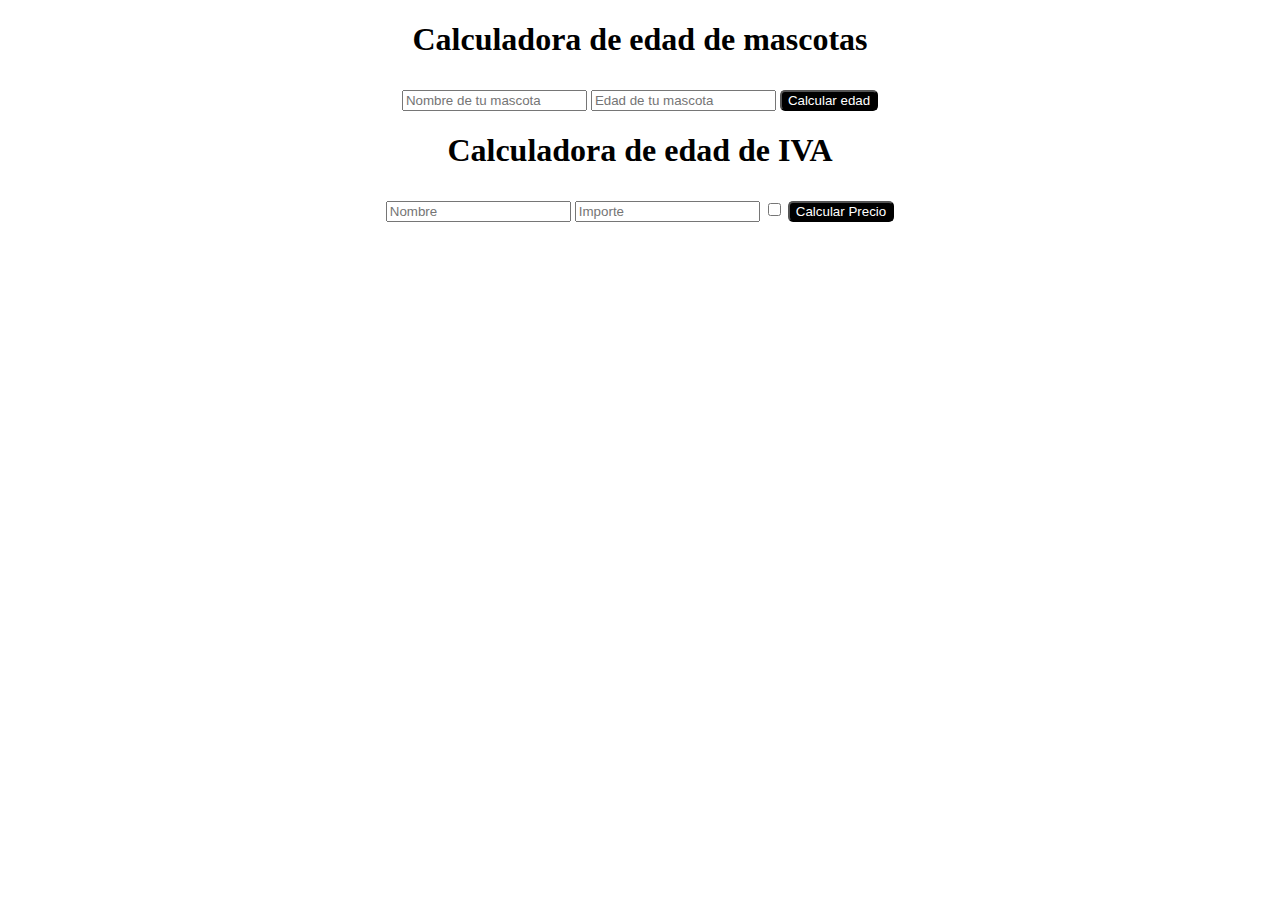
==== index.html @ d53e4c08 "cal mascotas e iva" ====
<!DOCTYPE html>

<html>
    <head>
        <meta charset="utf-8">
        <meta http-equiv="X-UA-Compatible" content="IE=edge">
        <title>JavaScript</title>
        <meta name="description" content="">
        <meta name="viewport" content="width=device-width, initial-scale=1">
        <link rel="stylesheet" href="css/scpindex.css">
    </head>
    <body>

        <h1>Calculadora de edad de mascotas</h1>
        <input type="text" id="nombreMascota" placeholder="Nombre de tu mascota">
        <input type="number" id="edadMascota" placeholder="Edad de tu mascota">
        <button onclick="calcularEdad()">Calcular edad</button>

        <p id="resultadoMascota"></p>

        <h1>Calculadora de edad de IVA</h1>
        <input type="text" id="nombre" placeholder="Nombre">
        <input type="number" id="importe" placeholder="Importe">
        <input type="checkbox" id="reducido">
        <button onclick="calcularPrecio()">Calcular Precio</button>

        <p id="resultadoIva"></p>
        
        <script src="js/javascript.js"></script>
    </body>
</html>
---- css/scpindex.css ----
body{
    text-align: center;
}
button{
    background-color: black;
    color: white;
    border-radius: 5px;
    margin-top: 10px;
}
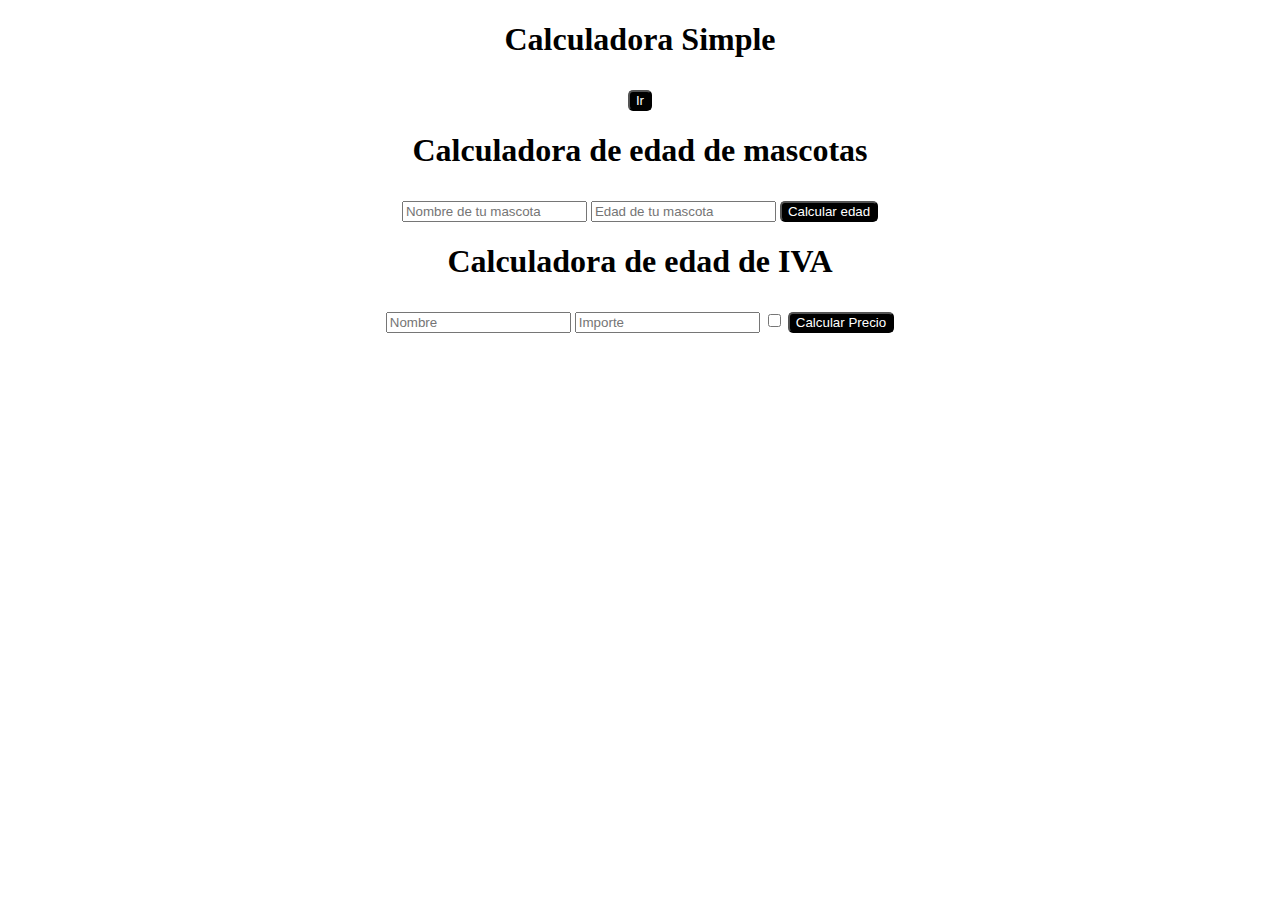
==== commit e8aa61d9: "Calculadoras terminadas" ====
--- a/index.html
+++ b/index.html
@@ -10,6 +10,12 @@
         <link rel="stylesheet" href="css/scpindex.css">
     </head>
     <body>
+
+        <h1>Calculadora Simple</h1>
+
+        <a href="cal.html">
+            <button>Ir</button>
+        </a>
 
         <h1>Calculadora de edad de mascotas</h1>
         <input type="text" id="nombreMascota" placeholder="Nombre de tu mascota">
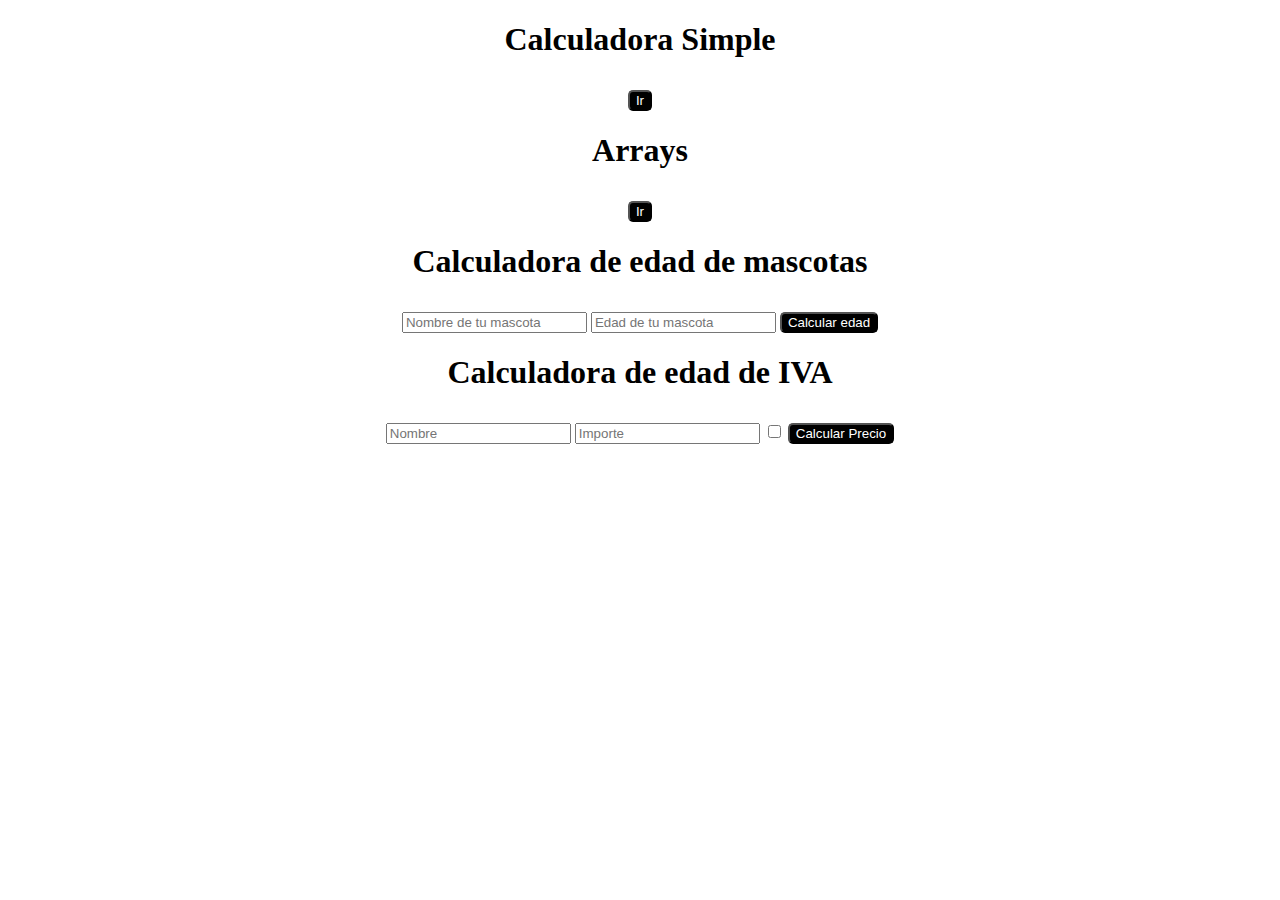
==== commit 7a1cf8bc: "suerte en frases" ====
--- a/index.html
+++ b/index.html
@@ -14,6 +14,11 @@
         <h1>Calculadora Simple</h1>
 
         <a href="cal.html">
+            <button>Ir</button>
+        </a>
+
+        <h1>Arrays</h1>
+        <a href="arrays.html">
             <button>Ir</button>
         </a>
 
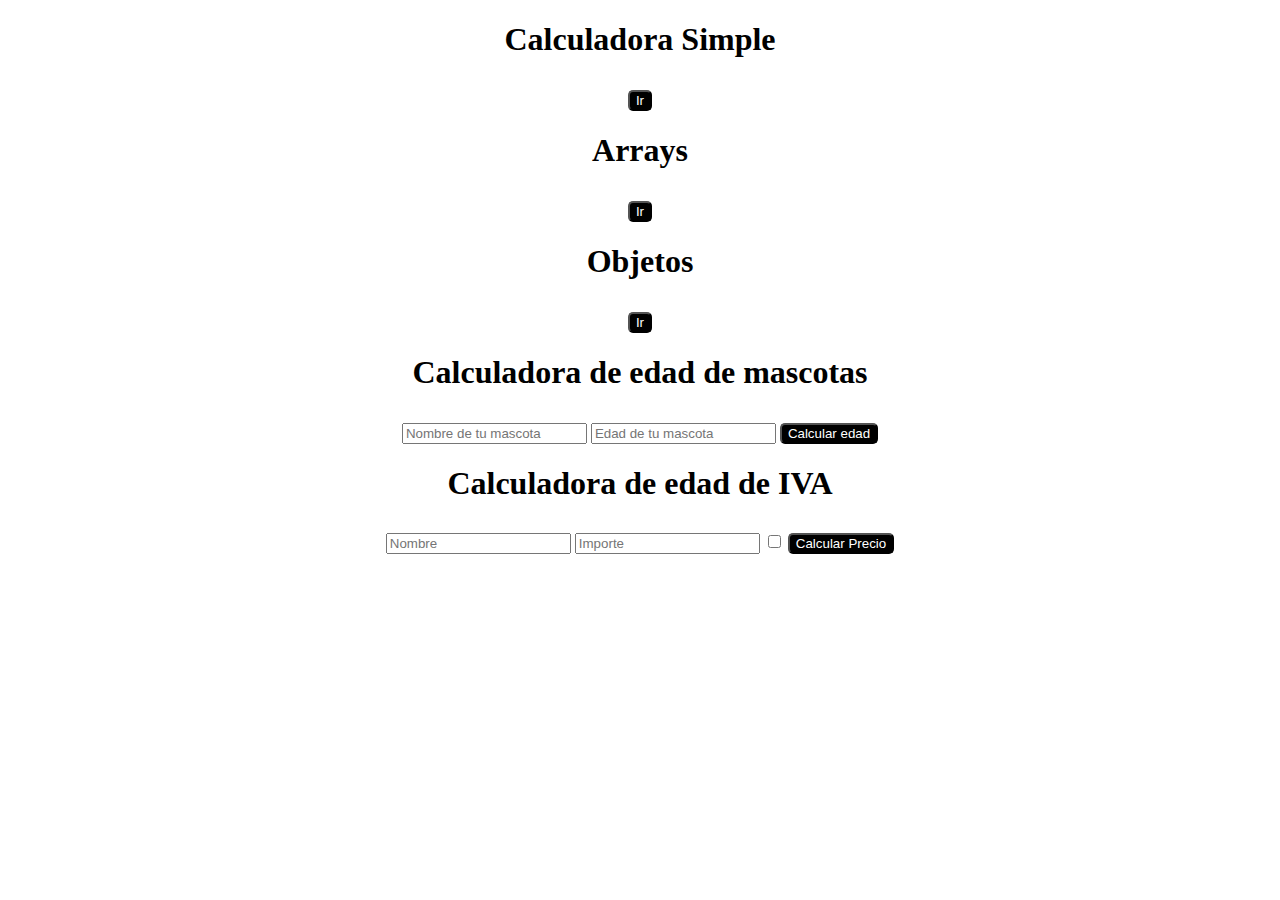
==== commit bbca2b4c: "loteria de arrays y objetos" ====
--- a/index.html
+++ b/index.html
@@ -22,6 +22,11 @@
             <button>Ir</button>
         </a>
 
+        <h1>Objetos</h1>
+        <a href="objetos.html">
+            <button>Ir</button>
+        </a>
+
         <h1>Calculadora de edad de mascotas</h1>
         <input type="text" id="nombreMascota" placeholder="Nombre de tu mascota">
         <input type="number" id="edadMascota" placeholder="Edad de tu mascota">
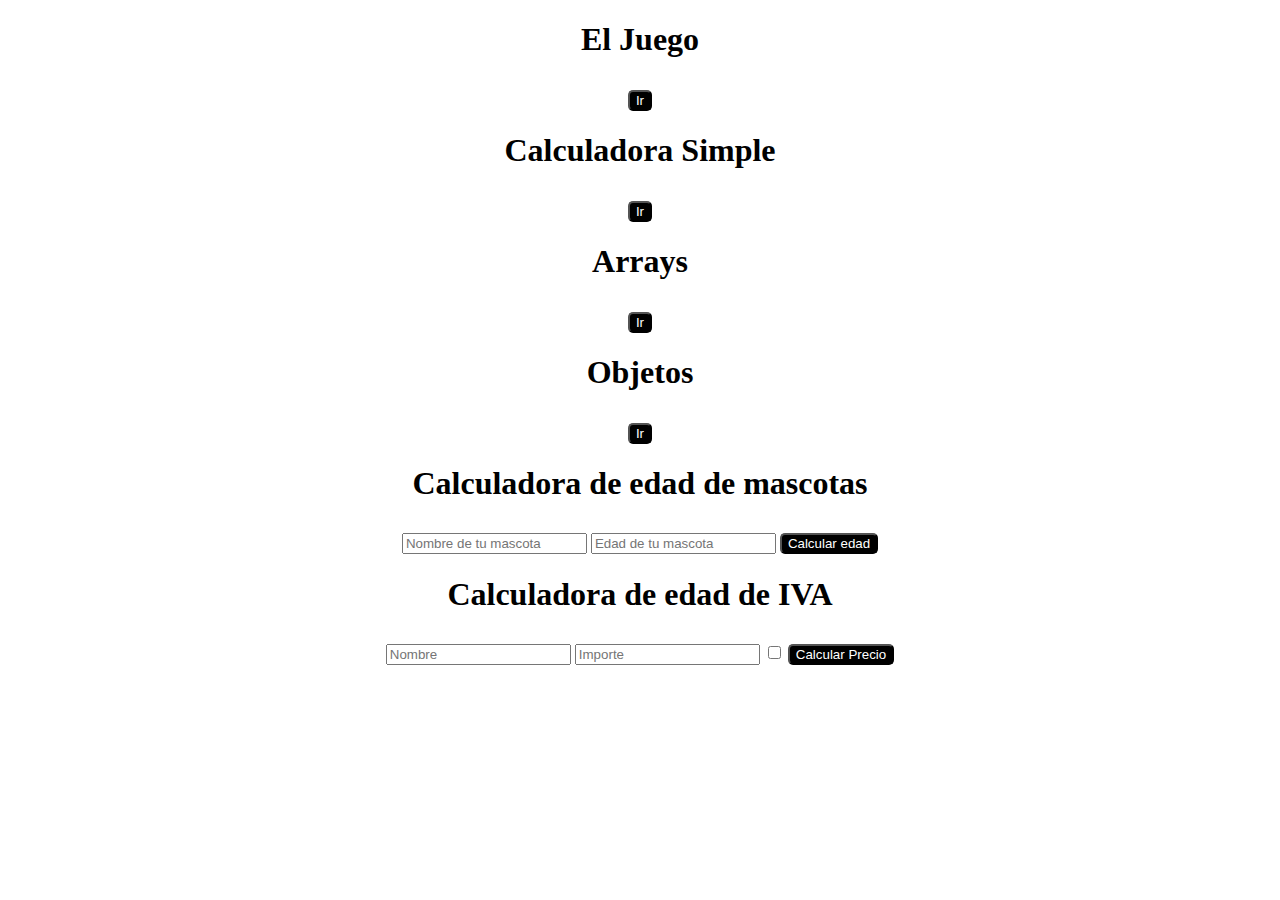
==== commit 965fff95: "fin del dia 01 08" ====
--- a/index.html
+++ b/index.html
@@ -10,6 +10,10 @@
         <link rel="stylesheet" href="css/scpindex.css">
     </head>
     <body>
+        <h1>El Juego</h1>
+        <a href="rsp.html">
+            <button>Ir</button>
+        </a>
 
         <h1>Calculadora Simple</h1>
 
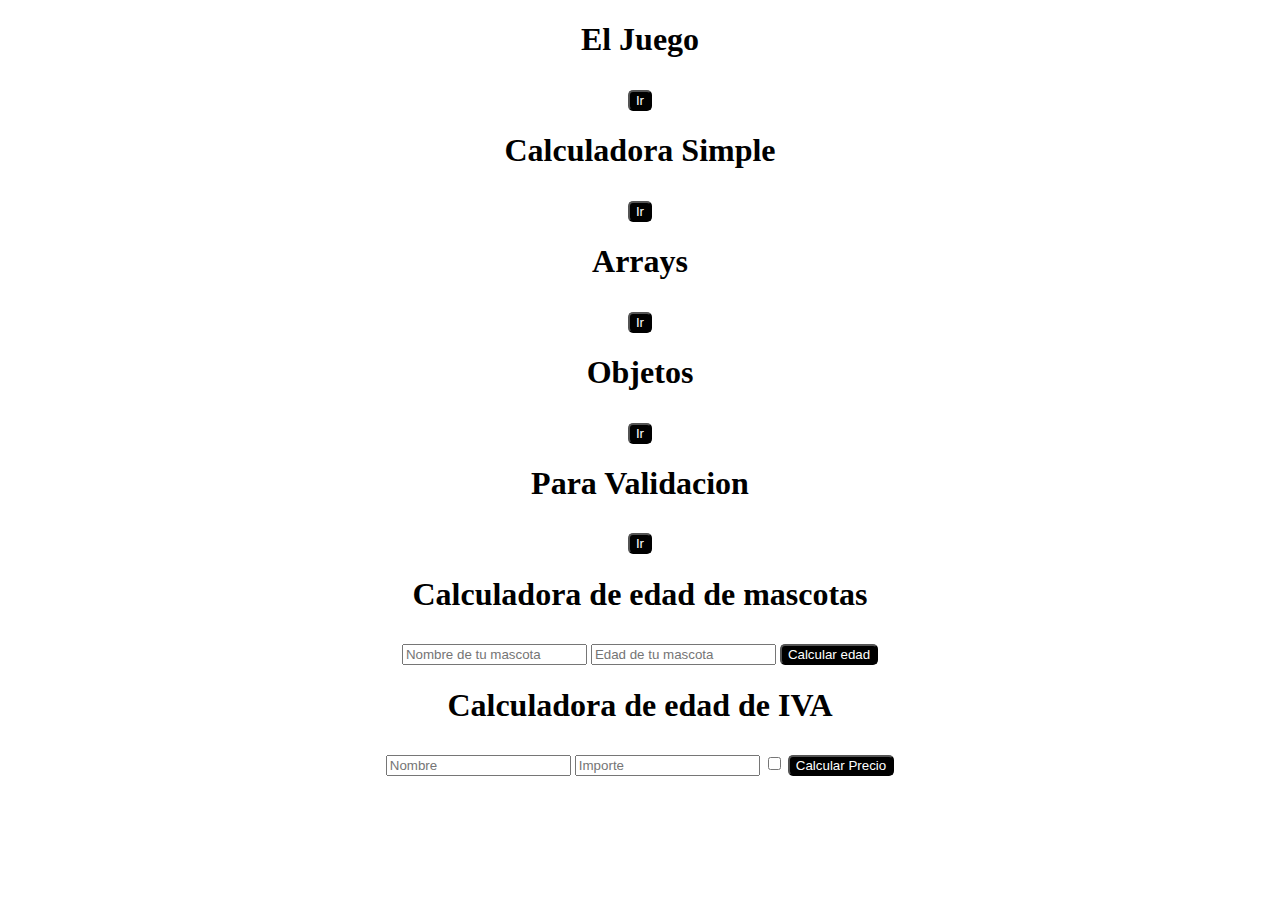
==== commit 521ec923: "a" ====
--- a/index.html
+++ b/index.html
@@ -31,6 +31,11 @@
             <button>Ir</button>
         </a>
 
+        <h1>Para Validacion</h1>
+        <a href="registro.html">
+            <button>Ir</button>
+        </a>
+
         <h1>Calculadora de edad de mascotas</h1>
         <input type="text" id="nombreMascota" placeholder="Nombre de tu mascota">
         <input type="number" id="edadMascota" placeholder="Edad de tu mascota">
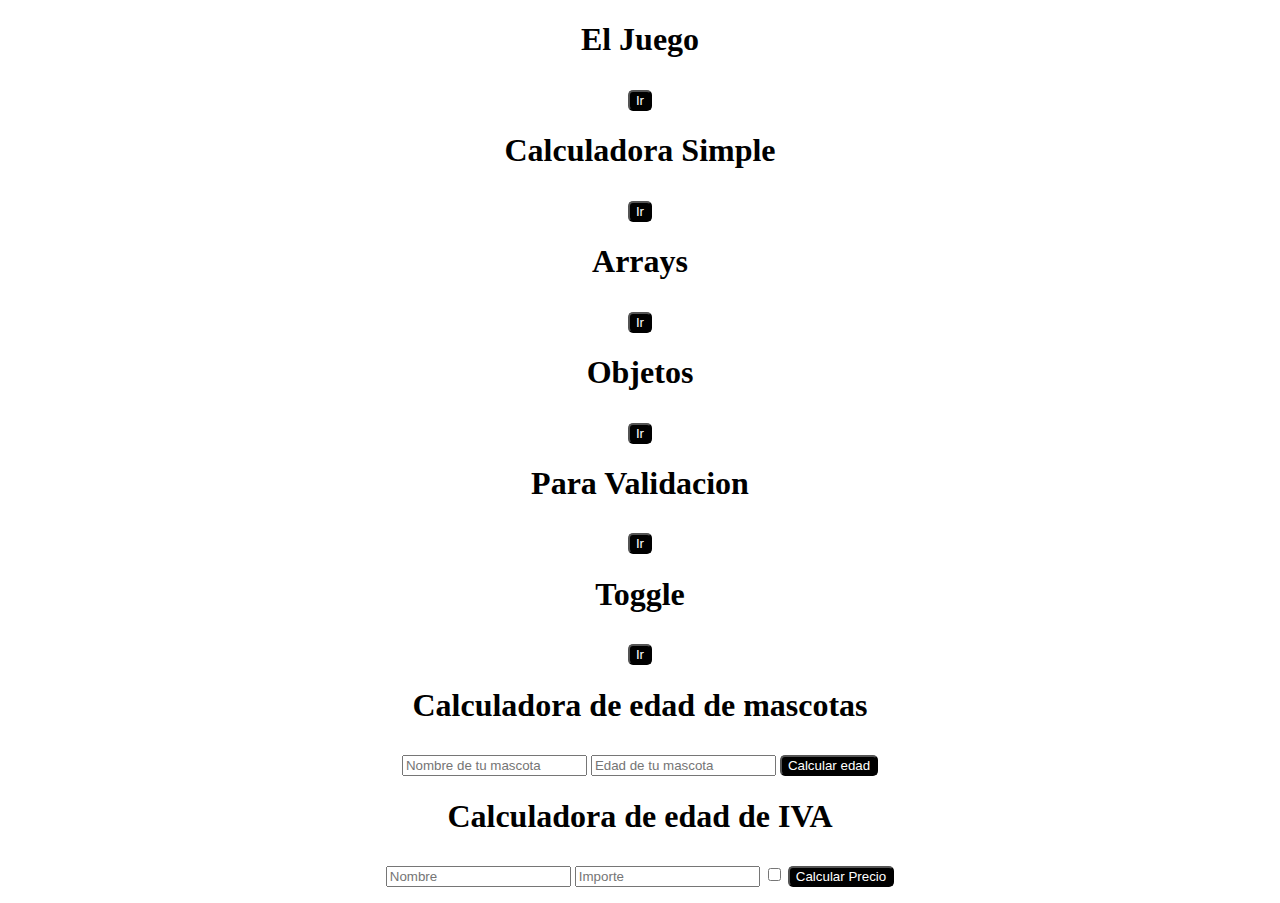
==== commit 897f7256: "togelito de js" ====
--- a/index.html
+++ b/index.html
@@ -36,6 +36,11 @@
             <button>Ir</button>
         </a>
 
+        <h1>Toggle</h1>
+        <a href="navbar-responsive.html">
+            <button>Ir</button>
+        </a>
+
         <h1>Calculadora de edad de mascotas</h1>
         <input type="text" id="nombreMascota" placeholder="Nombre de tu mascota">
         <input type="number" id="edadMascota" placeholder="Edad de tu mascota">
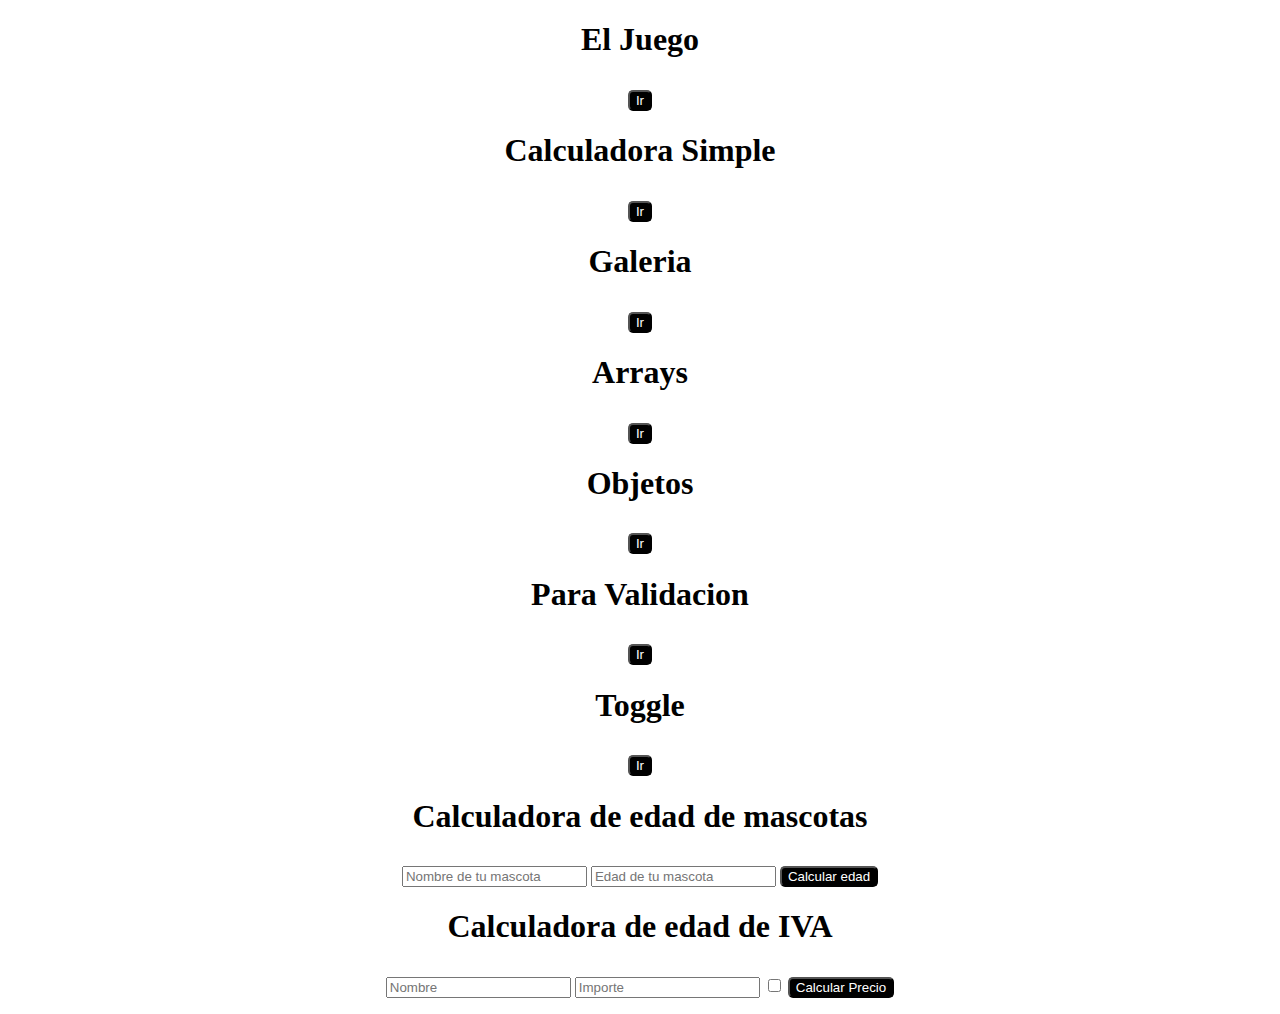
==== commit dc9e4ea2: "imagenes y juego responsivo" ====
--- a/index.html
+++ b/index.html
@@ -21,6 +21,10 @@
             <button>Ir</button>
         </a>
 
+        <h1>Galeria</h1>
+        <a href="galeria.html">
+            <button>Ir</button>
+        </a>
         <h1>Arrays</h1>
         <a href="arrays.html">
             <button>Ir</button>
